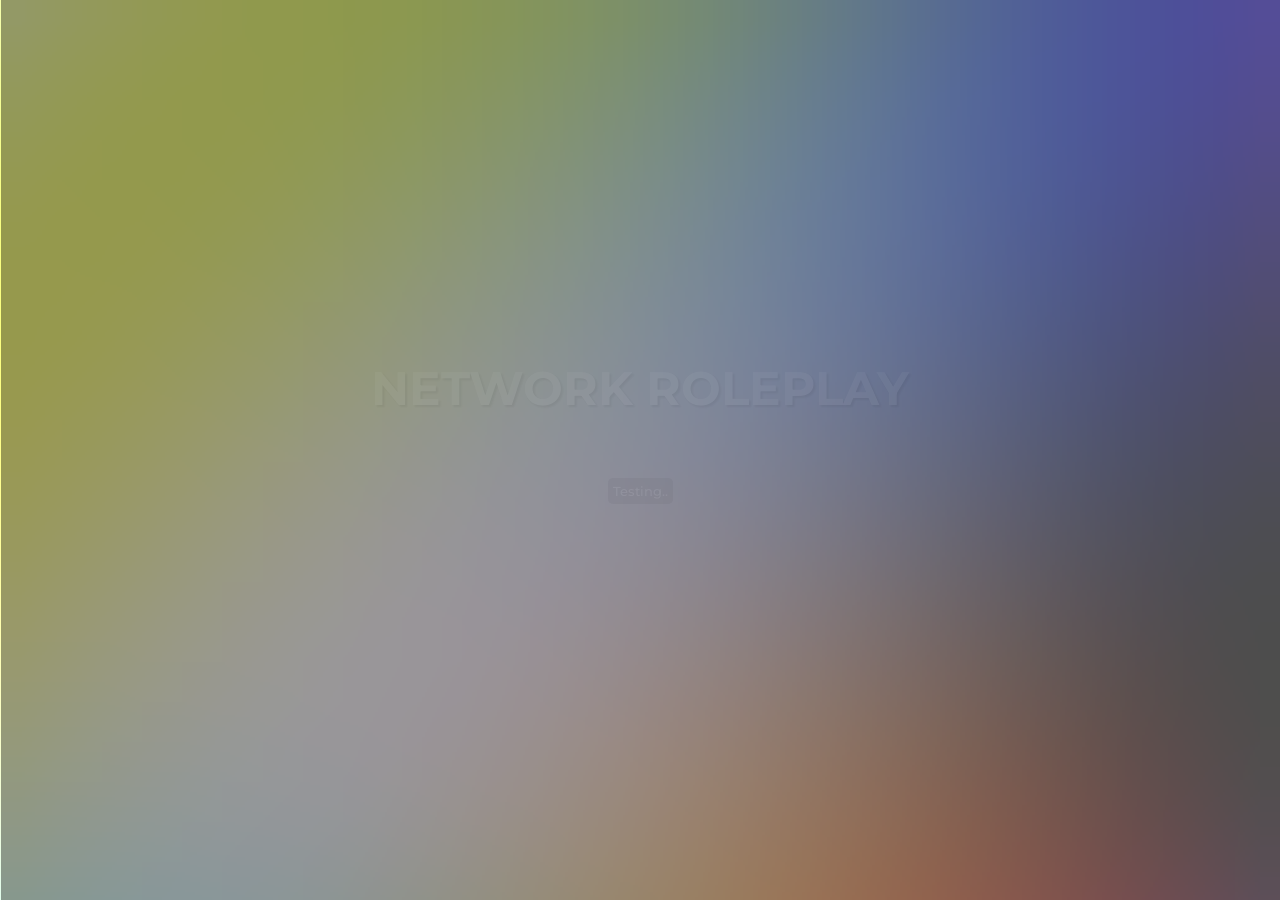
==== loading/index.html @ eda6163d "dazx" ====
<!DOCTYPE html>
<html lang="en">
  <head>
    <meta charset="UTF-8" />
    <meta name="viewport" content="width=device-width, initial-scale=1.0" />
    <meta http-equiv="X-UA-Compatible" content="ie=edge" />
    <script type="text/javascript">
      document.write(
        '<link rel="stylesheet" href="css/main.css?' + Math.random() + '">'
      );
    </script>
    <link rel="preconnect" href="https://fonts.googleapis.com">
    <link rel="preconnect" href="https://fonts.gstatic.com" crossorigin>
    <link href="https://fonts.googleapis.com/css2?family=Montserrat:ital,wght@0,100..900;1,100..900&display=swap" rel="stylesheet">
    <!-- <link rel="stylesheet" href="css/main.css" /> -->
    <title>Loading Screen</title>
  </head>
  <body>
    
    <div class="background">
      <canvas id="canvas" width="32" height="32"></canvas>
    </div>
    <div class="overhaul"></div>
    <audio id = "g4faudio" src="music2.mp3" autoplay = "autoplay" preload = "auto" ></audio> <!--autoplay = "autoplay" preload = "auto"-->
    <script>
      var audio = document.getElementById("g4faudio");
      audio.volume = 0.02;
    </script>
    
    <div id="debug"></div>

    <main>
      <div class="title">
        <h2>NETWORK ROLEPLAY</h2>
        <h1 id="title">Добро пожаловать</h1>
        <div id="history"></div>
      </div>
      <div class="under-nav">
        <nav>
          <span id="map">by G4F</span>
        </nav>
      </div>
      <div class="loading-box"></div>
    </main>


    <script src="js/lib/jquery-3.4.1.min.js"></script>
    <script type="text/javascript">
      document.write(
        '<script src="js/config.js?' + Math.random() + '"><\/script>'
      );
      document.write(
        '<script src="js/main.js?' + Math.random() + '"><\/script>'
      );
    </script>
    <script src="js/gradient.js"></script>
    <!-- <script src="config.js"></script> -->
    <!-- <script src="js/main.js"></script> -->
  </body>
</html>
---- loading/css/main.css ----
body {
  font-family: "Montserrat", sans-serif;
  font-optical-sizing: auto;
  font-weight: 500;
  font-style: normal;

  font-size: smaller;

  color: white;
  text-shadow: 2px 2px 2px black;
  margin: 0;
}

nav,
main {
  display: none;
}

canvas {
  width: 100%;
}

nav {
  font-size: 0.8em;
  text-shadow: 1px 1px 2px black;
  background-color: rgba(0, 0, 0, 0.0);
  text-align: right;
  overflow: auto;
}
h2 {
  font-size: 3.5em;
  margin: 0;
}
h1 {
  margin-top: 10px;
}
#title,
#map,
#steamid {
  display: none;
}
#steamid {
  float: right;
}
#announcement {
  position: absolute;
  width: 98%;
  text-align: center;
}
#history {
  position: absolute;
  text-align: center;
  width: 100%;
  text-shadow: 0px 0px 2px rgb(0, 0, 0);
}
#history .history-item {
  background-color: rgb(30, 30, 30);
  padding: 5px;
  border-radius: 5px;
  display:table;
  margin: 0 auto 2px auto;
}

.background {
  z-index: -2;
  width: 100%;
  height: 100%;
  position: fixed;
}
.overhaul {
  z-index: -1;
  width: 100%;
  height: 100%;
  position: fixed;
  background-color: rgba(0, 0, 0, 0.4);
  transition-duration: 1s;
}
.title {
  text-align: center;
  top: 40%;
  width: 100%;
  position: absolute;
}
---- loading/css/main.css ----
body {
  font-family: "Montserrat", sans-serif;
  font-optical-sizing: auto;
  font-weight: 500;
  font-style: normal;

  font-size: smaller;

  color: white;
  text-shadow: 2px 2px 2px black;
  margin: 0;
}

nav,
main {
  display: none;
}

canvas {
  width: 100%;
}

nav {
  font-size: 0.8em;
  text-shadow: 1px 1px 2px black;
  background-color: rgba(0, 0, 0, 0.0);
  text-align: right;
  overflow: auto;
}
h2 {
  font-size: 3.5em;
  margin: 0;
}
h1 {
  margin-top: 10px;
}
#title,
#map,
#steamid {
  display: none;
}
#steamid {
  float: right;
}
#announcement {
  position: absolute;
  width: 98%;
  text-align: center;
}
#history {
  position: absolute;
  text-align: center;
  width: 100%;
  text-shadow: 0px 0px 2px rgb(0, 0, 0);
}
#history .history-item {
  background-color: rgb(30, 30, 30);
  padding: 5px;
  border-radius: 5px;
  display:table;
  margin: 0 auto 2px auto;
}

.background {
  z-index: -2;
  width: 100%;
  height: 100%;
  position: fixed;
}
.overhaul {
  z-index: -1;
  width: 100%;
  height: 100%;
  position: fixed;
  background-color: rgba(0, 0, 0, 0.4);
  transition-duration: 1s;
}
.title {
  text-align: center;
  top: 40%;
  width: 100%;
  position: absolute;
}
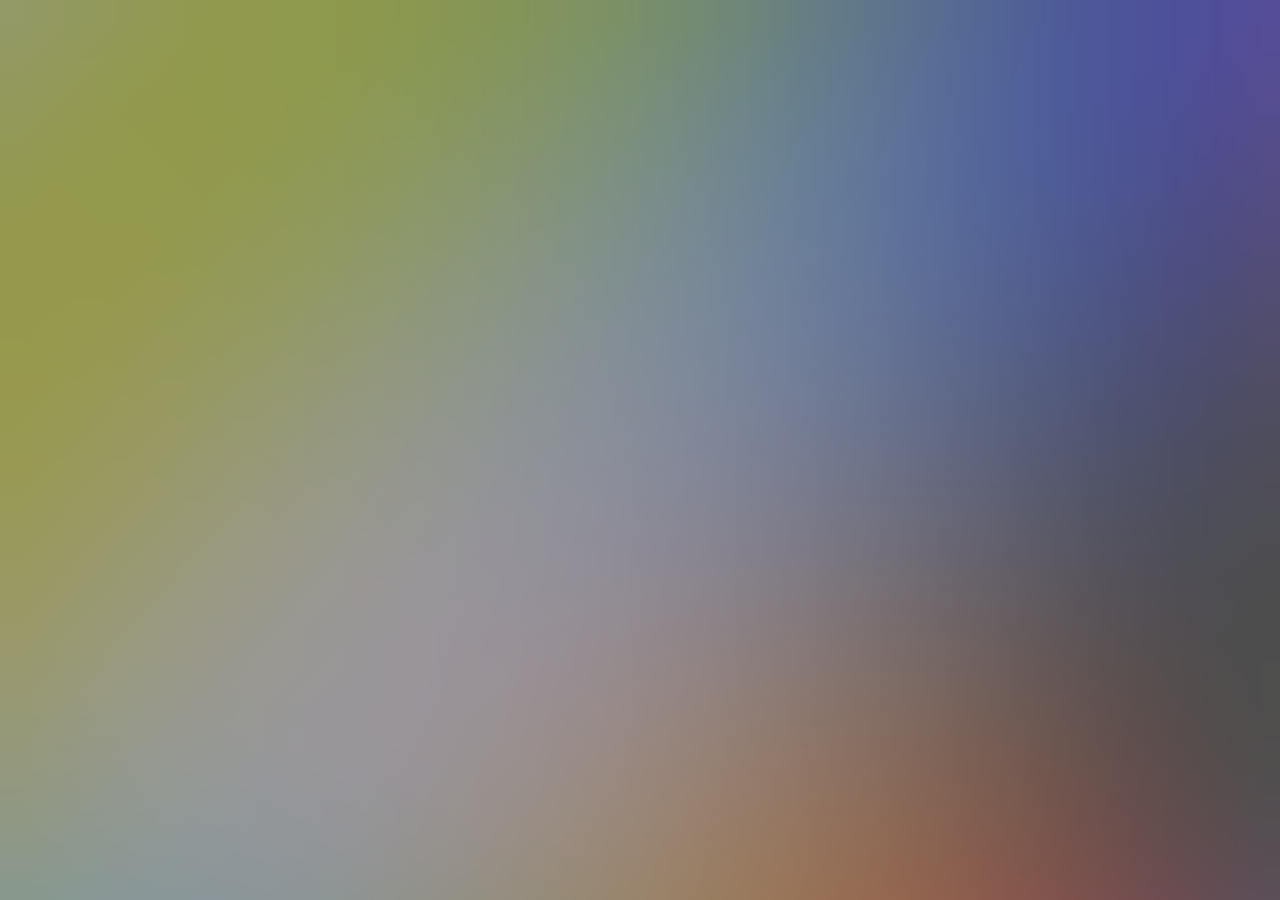
==== commit 8e210c13: "hide server name, add my info" ====
--- a/loading/index.html
+++ b/loading/index.html
@@ -21,7 +21,7 @@
       <canvas id="canvas" width="32" height="32"></canvas>
     </div>
     <div class="overhaul"></div>
-    <audio id = "g4faudio" src="music2.mp3" autoplay = "autoplay" preload = "auto" ></audio> <!--autoplay = "autoplay" preload = "auto"-->
+    <audio id = "g4faudio" src="music.mp3" autoplay = "autoplay" preload = "auto" ></audio> <!--autoplay = "autoplay" preload = "auto"-->
     <script>
       var audio = document.getElementById("g4faudio");
       audio.volume = 0.02;
@@ -31,7 +31,7 @@
 
     <main>
       <div class="title">
-        <h2>NETWORK ROLEPLAY</h2>
+        <h2>HUIPOIMI ROLEPLAY</h2>
         <h1 id="title">Добро пожаловать</h1>
         <div id="history"></div>
       </div>
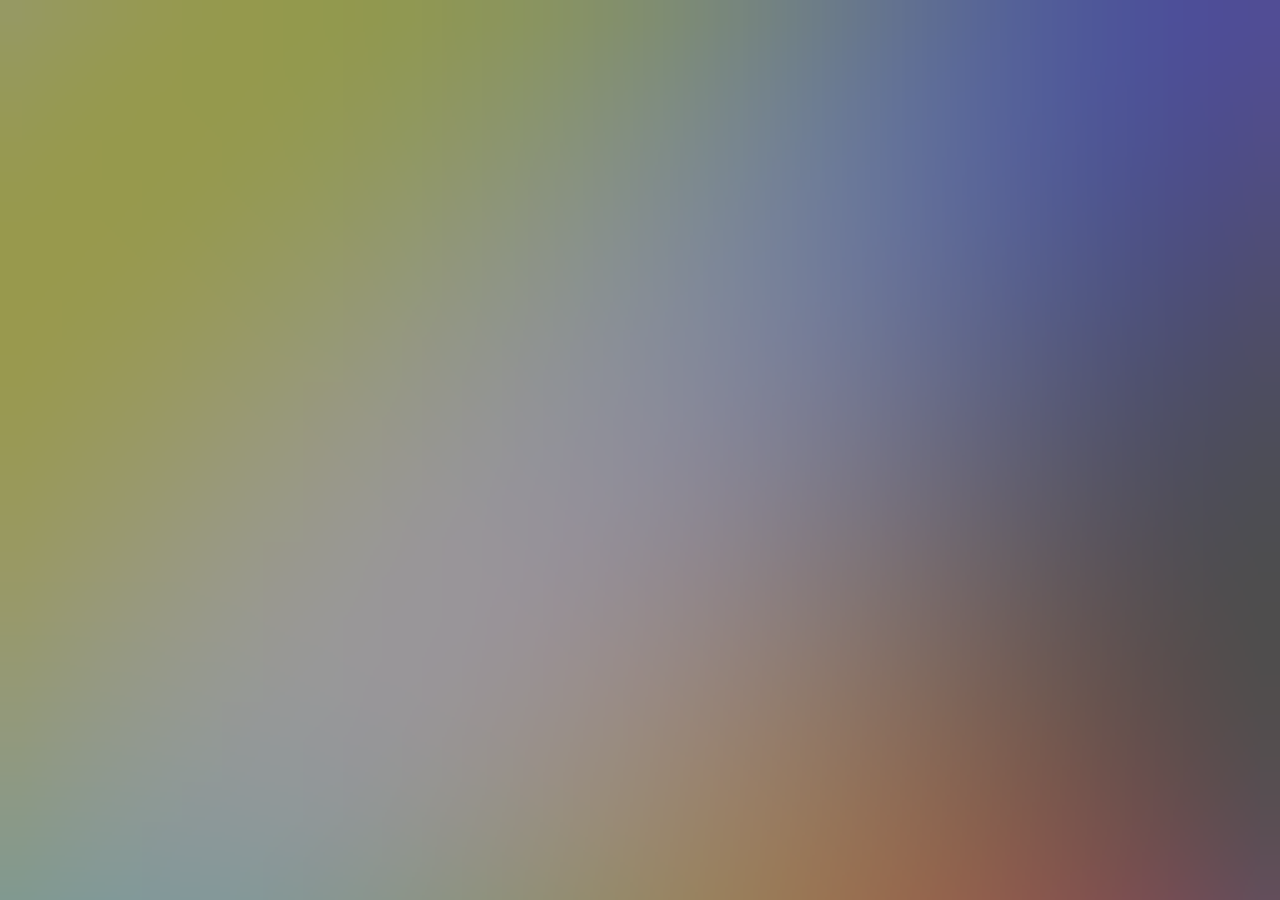
==== commit ab4d6417: "stop sound" ====
--- a/loading/index.html
+++ b/loading/index.html
@@ -21,11 +21,11 @@
       <canvas id="canvas" width="32" height="32"></canvas>
     </div>
     <div class="overhaul"></div>
-    <audio id = "g4faudio" src="music.mp3" autoplay = "autoplay" preload = "auto" ></audio> <!--autoplay = "autoplay" preload = "auto"-->
+    <!-- <audio id = "g4faudio" src="music.mp3" autoplay = "autoplay" preload = "auto" ></audio> autoplay = "autoplay" preload = "auto"
     <script>
       var audio = document.getElementById("g4faudio");
       audio.volume = 0.02;
-    </script>
+    </script> -->
     
     <div id="debug"></div>
 
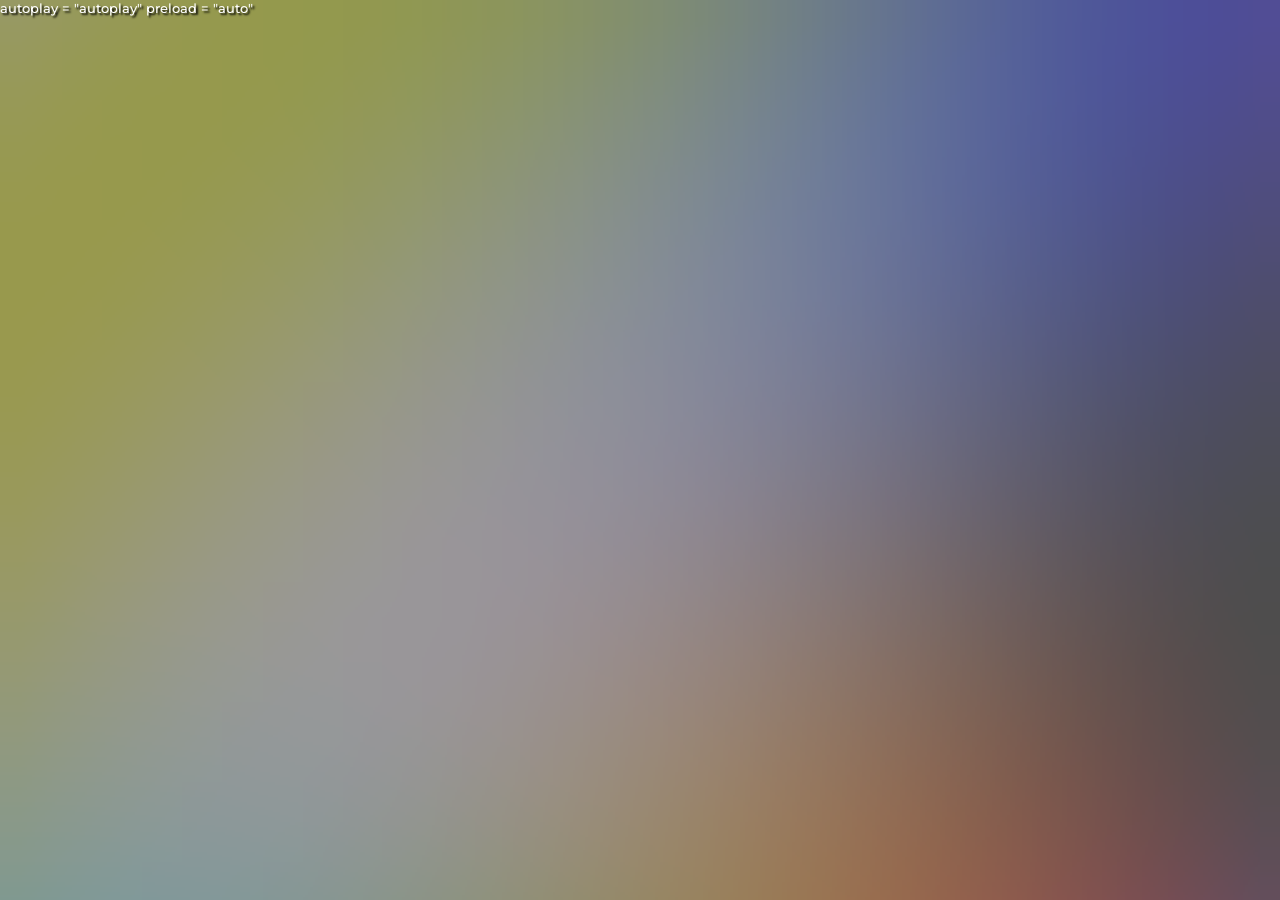
==== commit 2f1f93c3: "new music" ====
--- a/loading/index.html
+++ b/loading/index.html
@@ -21,11 +21,11 @@
       <canvas id="canvas" width="32" height="32"></canvas>
     </div>
     <div class="overhaul"></div>
-    <!-- <audio id = "g4faudio" src="music.mp3" autoplay = "autoplay" preload = "auto" ></audio> autoplay = "autoplay" preload = "auto"
+    <audio id = "g4faudio" src="music2.mp4" autoplay = "autoplay" preload = "auto" ></audio> autoplay = "autoplay" preload = "auto"
     <script>
       var audio = document.getElementById("g4faudio");
       audio.volume = 0.02;
-    </script> -->
+    </script>
     
     <div id="debug"></div>
 
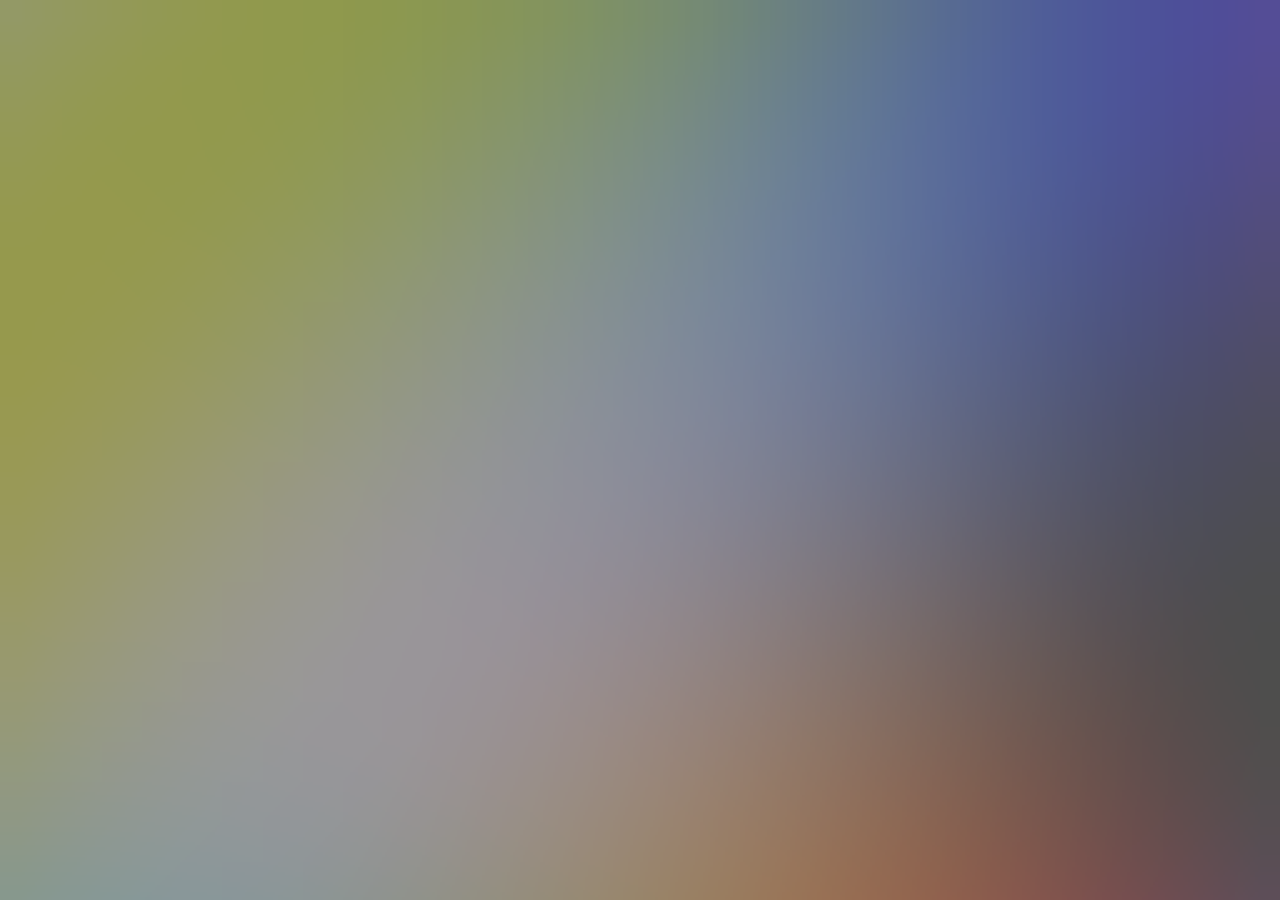
==== commit 0a8fc9ba: "fix" ====
--- a/loading/index.html
+++ b/loading/index.html
@@ -20,8 +20,9 @@
     <div class="background">
       <canvas id="canvas" width="32" height="32"></canvas>
     </div>
+
     <div class="overhaul"></div>
-    <audio id = "g4faudio" src="music2.mp4" autoplay = "autoplay" preload = "auto" ></audio> autoplay = "autoplay" preload = "auto"
+    <audio id = "g4faudio" src="music2.mp4" autoplay = "autoplay" preload = "auto" ></audio>
     <script>
       var audio = document.getElementById("g4faudio");
       audio.volume = 0.02;
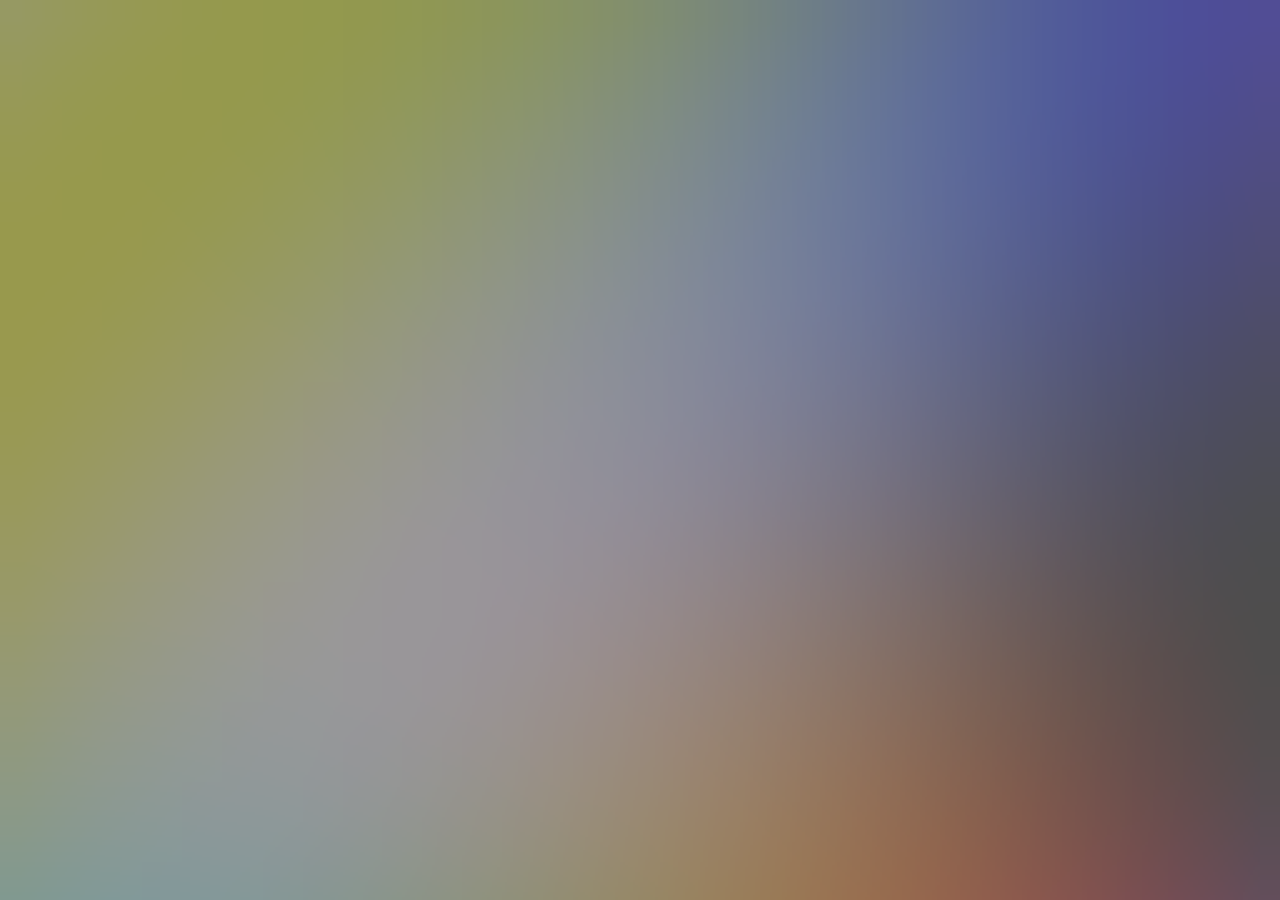
==== commit 632956ff: "fix" ====
--- a/loading/index.html
+++ b/loading/index.html
@@ -22,7 +22,7 @@
     </div>
 
     <div class="overhaul"></div>
-    <audio id = "g4faudio" src="music2.mp4" autoplay = "autoplay" preload = "auto" ></audio>
+    <audio id = "g4faudio" src="music2.mp3" autoplay = "autoplay" preload = "auto" ></audio> <!--autoplay = "autoplay" preload = "auto"-->
     <script>
       var audio = document.getElementById("g4faudio");
       audio.volume = 0.02;
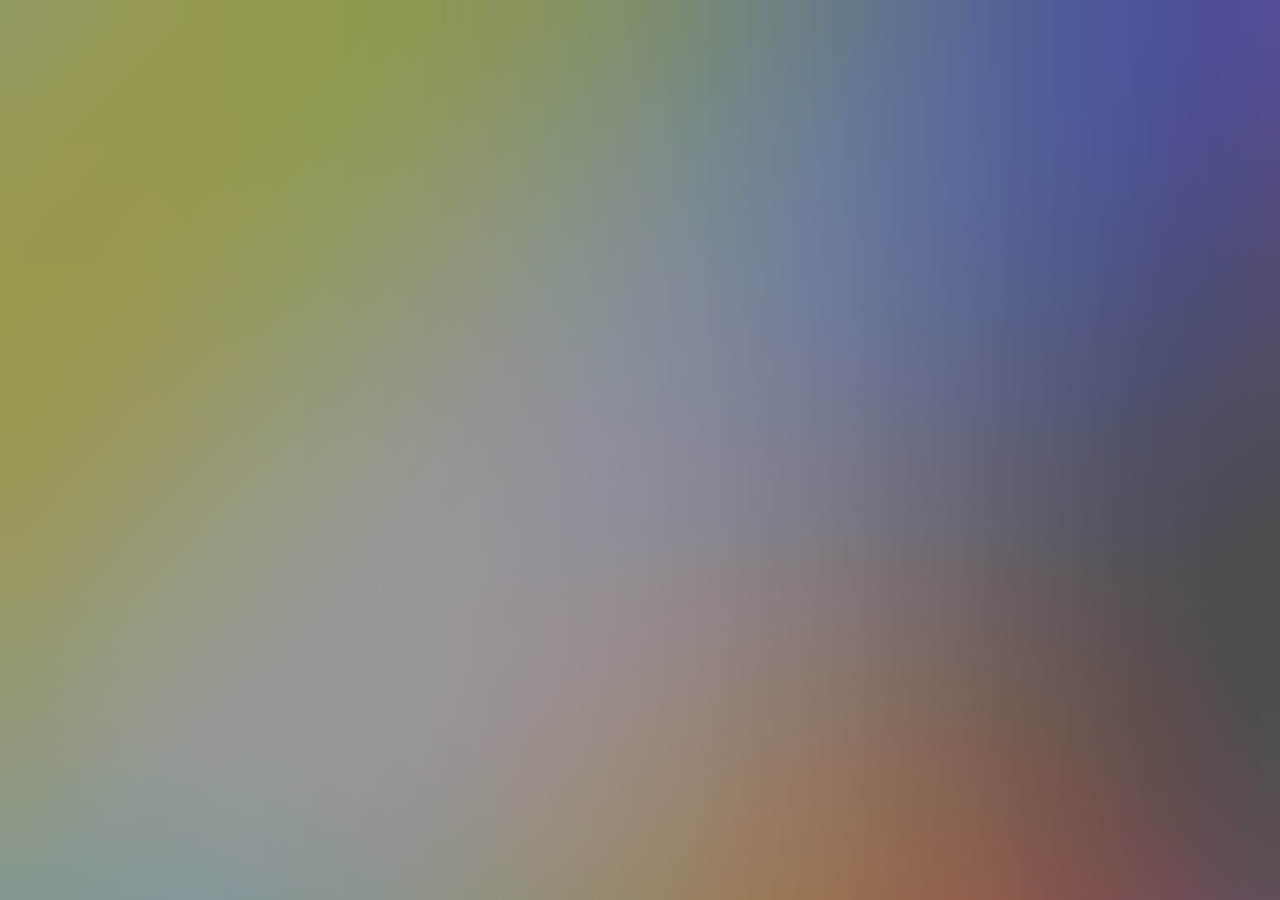
==== commit 6f96fa63: "trueth" ====
--- a/loading/index.html
+++ b/loading/index.html
@@ -32,7 +32,7 @@
 
     <main>
       <div class="title">
-        <h2>HUIPOIMI ROLEPLAY</h2>
+        <h2>NETWORK ROLEPLAY</h2>
         <h1 id="title">Добро пожаловать</h1>
         <div id="history"></div>
       </div>
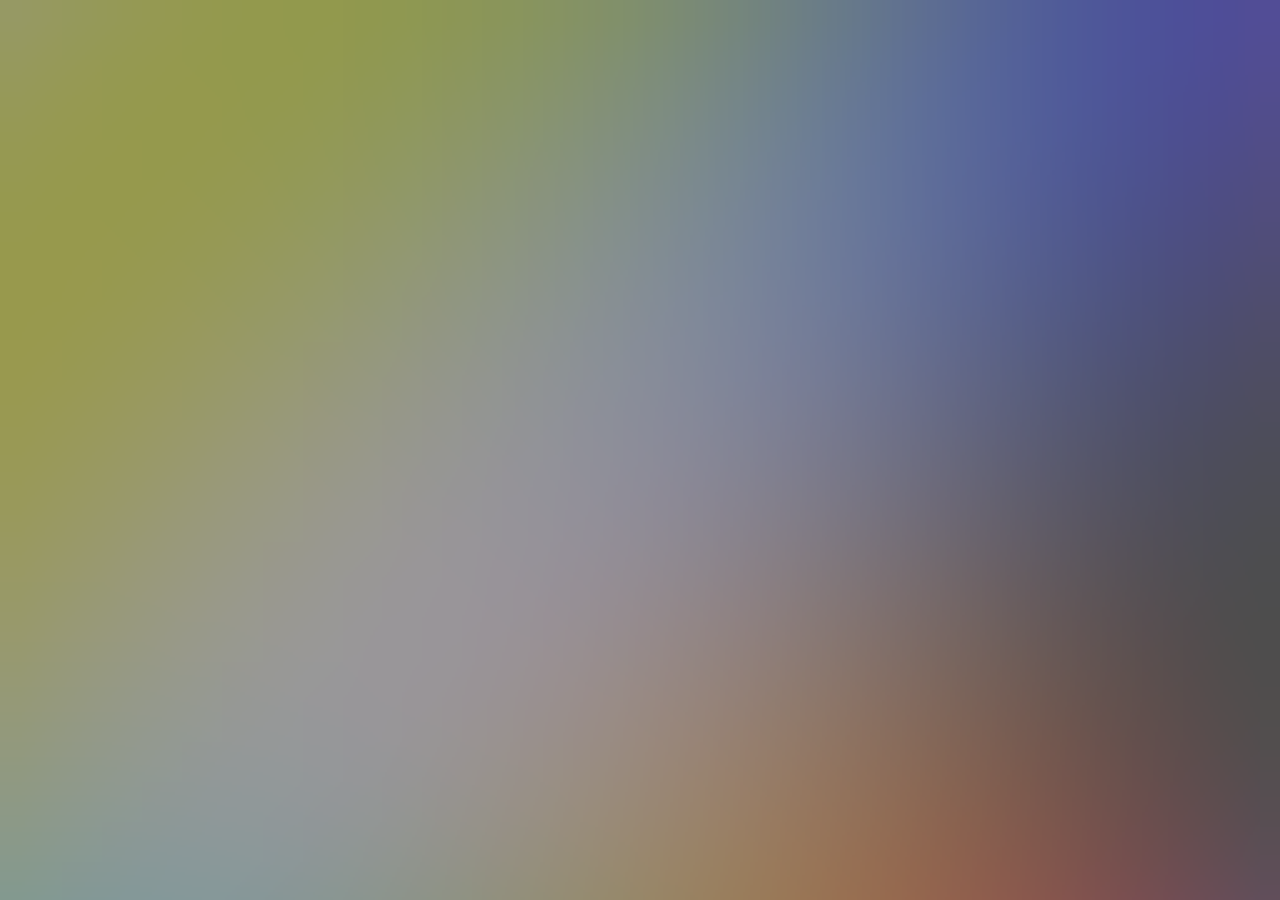
==== commit 3044d17f: "work harder" ====
--- a/loading/index.html
+++ b/loading/index.html
@@ -32,7 +32,7 @@
 
     <main>
       <div class="title">
-        <h2>NETWORK ROLEPLAY</h2>
+        <h2>👷‍♂️ NETWORK ROLEPLAY 🔨</h2>
         <h1 id="title">Добро пожаловать</h1>
         <div id="history"></div>
       </div>
